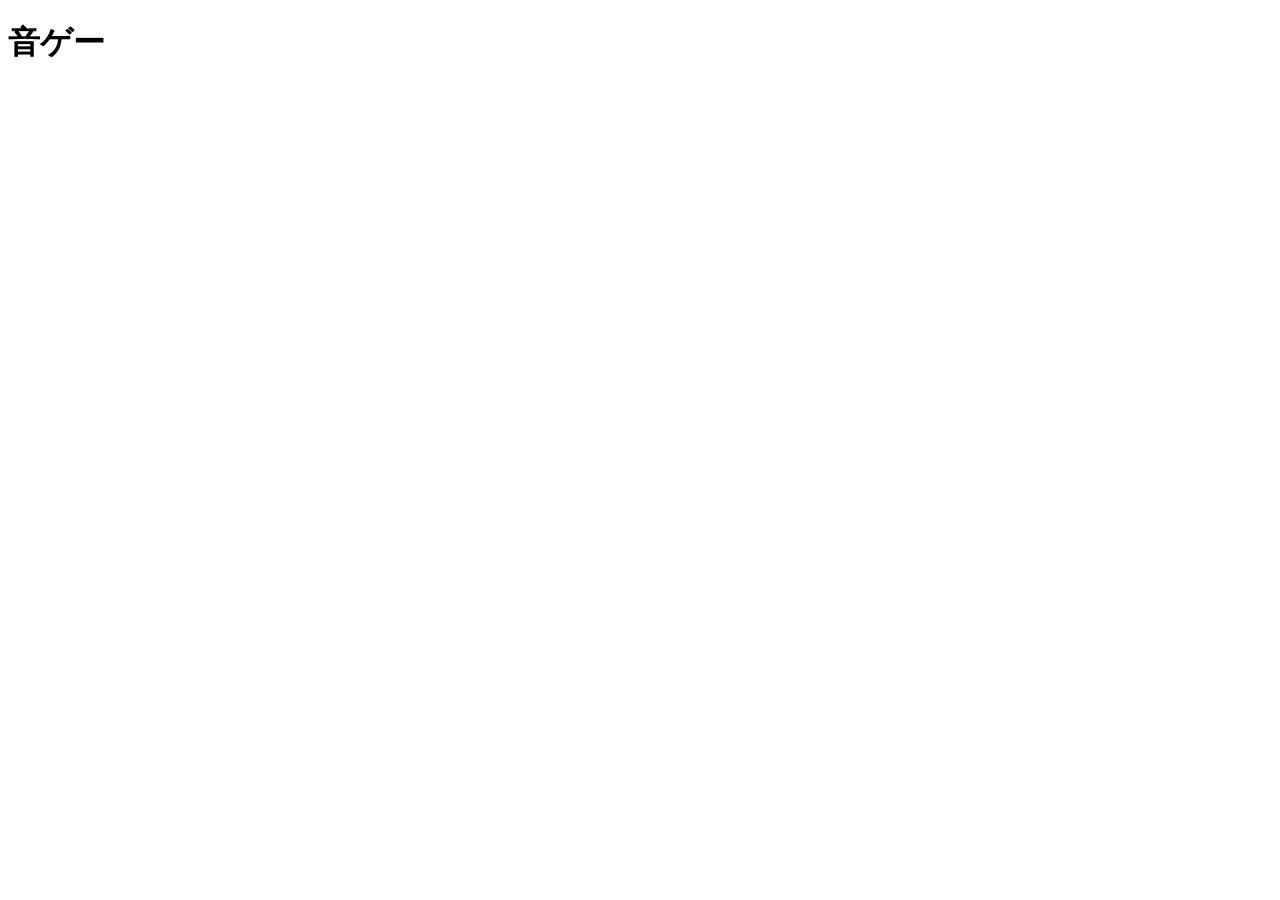
==== rhythm.html @ 410ab2ca "Create rhythm.html" ====
<!DOCTYPE html>
<html lang="UTF-8">
    <link rel="stylesheet" type="text/css" href="cssフォルダ/rtythm.css">
    <title>音ゲーの紹介</title>
</head>
<body>
    <h1>
        音ゲー
    </h1>
</body>
</html>
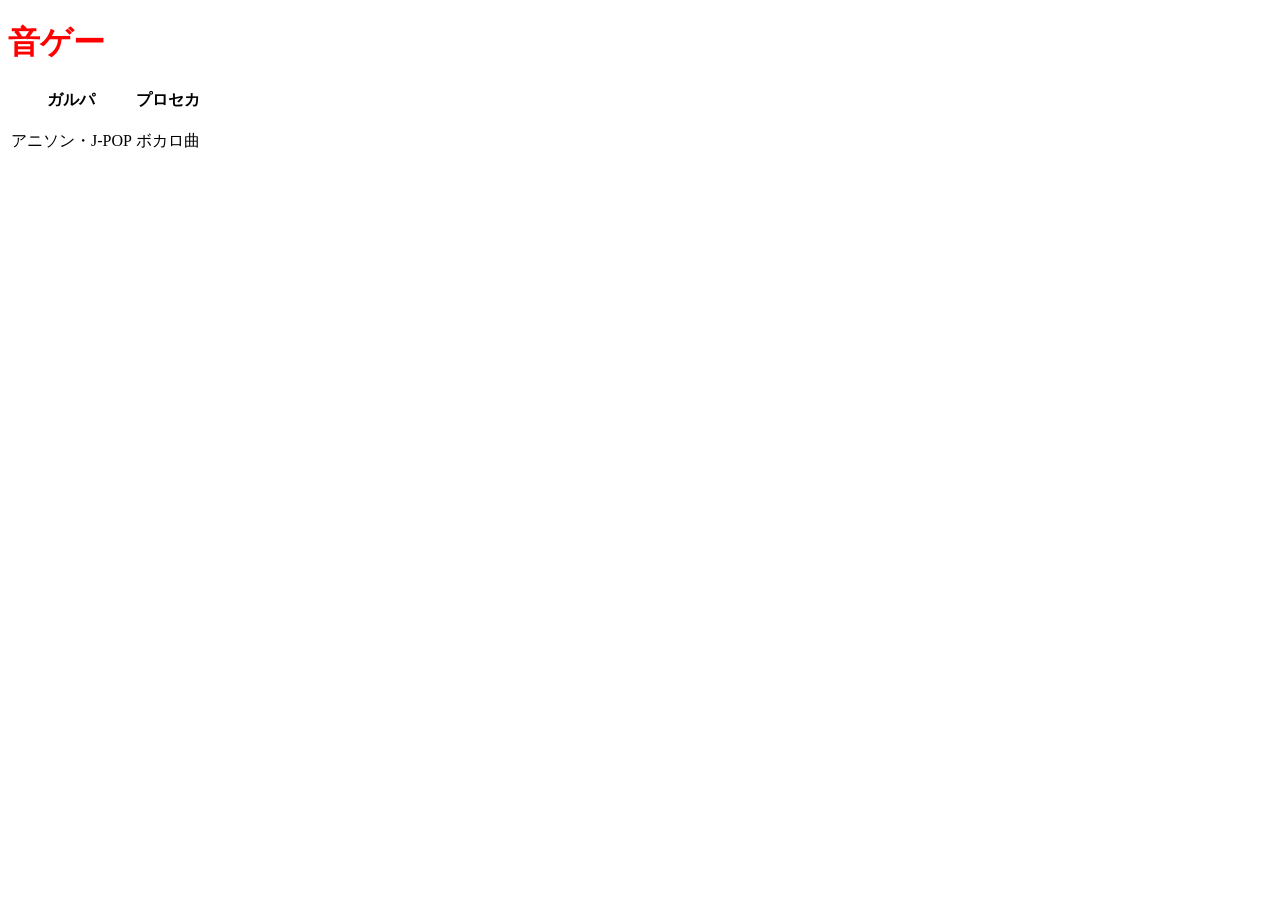
==== commit 570747e2: "Update rhythm.html" ====
--- a/rhythm.html
+++ b/rhythm.html
@@ -7,5 +7,19 @@
     <h1>
         音ゲー
     </h1>
+    <table>
+    <tr>
+        <th>ガルパ</th>
+        <th>プロセカ</th>
+    </tr> 
+    <td>
+        <p>アニソン・J-POP</p>
+    </td>
+    <td>
+        <p>ボカロ曲</p>
+    </td>
+        
+    
+    </table>
 </body>
 </html>
--- a/cssフォルダ/rtythm.css
+++ b/cssフォルダ/rtythm.css
@@ -0,0 +1 @@
+h1{color:#ff0000}
